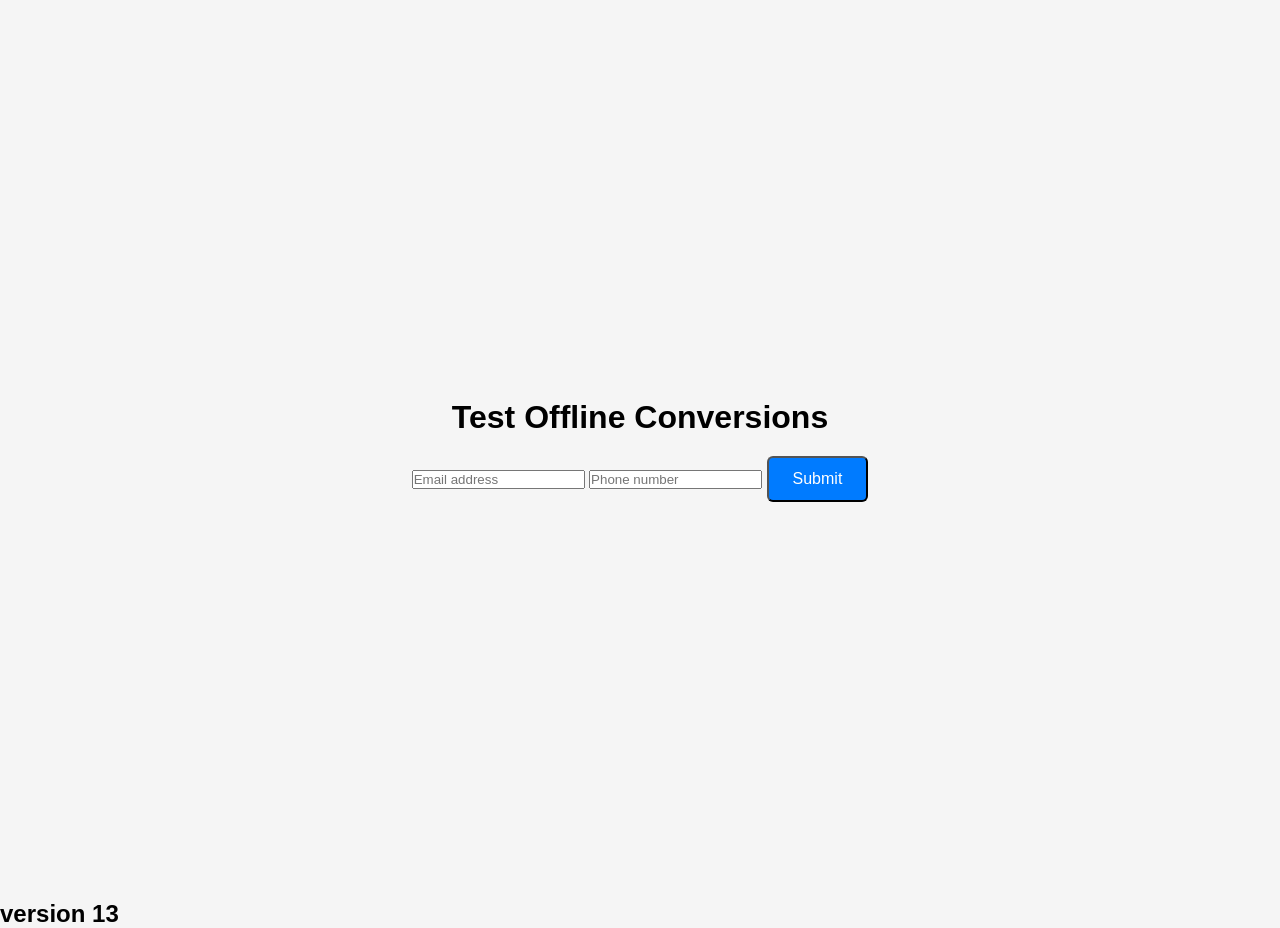
==== index.html @ b8c1afe0 "Update index.html 13" ====
<!DOCTYPE html>
<html lang="en">
<head>
  <meta charset="UTF-8" />
  <title>Test Offline Conversions</title>
  <!-- Consent Mode v2 (MUST be before GTM) -->
  <script>
    window.dataLayer = window.dataLayer || [];
    function gtag(){dataLayer.push(arguments);}
    gtag('consent', 'default', {
      ad_storage: 'denied',
      analytics_storage: 'denied',
      ad_user_data: 'denied',
      ad_personalization: 'denied'
    });
  </script>
  <!-- Google Tag Manager -->
  <script>
    (function(w,d,s,l,i){
      w[l]=w[l]||[];
      w[l].push({'gtm.start': new Date().getTime(),event:'gtm.js'});
      var f=d.getElementsByTagName(s)[0],
          j=d.createElement(s),dl=l!='dataLayer'?'&l='+l:'';
      j.async=true;
      j.src='https://www.googletagmanager.com/gtm.js?id='+i+dl;
      f.parentNode.insertBefore(j,f);
    })(window,document,'script','dataLayer','GTM-MKPKSGR6');
  </script>
  <!-- End GTM -->
  <link rel="stylesheet" href="styles.css" />
</head>
<body>
  <!-- GTM noscript -->
  <noscript>
    <iframe src="https://www.googletagmanager.com/ns.html?id=GTM-MKPKSGR6"
      height="0" width="0" style="display:none;visibility:hidden"></iframe>
  </noscript>

  <div class="container">
    <h1>Test Offline Conversions</h1>

    <form id="leadForm" class="form">
      <input type="email" id="email" placeholder="Email address" required />
      <input type="tel" id="phone" placeholder="Phone number" required />
      <button type="submit" class="btn">Submit</button>
    </form>
  </div>

  <script>
    /* Capture GCLID */
    const params = new URLSearchParams(window.location.search);
    const gclid = params.get('gclid');
    if (gclid) localStorage.setItem('gclid', gclid);

    async function sha256(value) {
      const enc = new TextEncoder().encode(value.trim().toLowerCase());
      const hashBuffer = await crypto.subtle.digest('SHA-256', enc);
      return Array.from(new Uint8Array(hashBuffer))
        .map(b => b.toString(16).padStart(2, '0'))
        .join('');
    }

    document.getElementById('leadForm').addEventListener('submit', async function(e) {
      e.preventDefault();

      const email = document.getElementById('email').value;
      const phone = document.getElementById('phone').value;
      const gclidStored = localStorage.getItem('gclid');

      console.log('Email:', email);
      console.log('Phone:', phone);
      console.log('GCLID:', gclidStored);

      const emailHash = await sha256(email);
      const phoneHash = await sha256(phone.replace(/\D/g, ''));

      /* Grant consent */
      gtag('consent', 'update', {
        ad_storage: 'granted',
        analytics_storage: 'granted',
        ad_user_data: 'granted',
        ad_personalization: 'granted'
      });

      /* Push data to GTM */
      dataLayer.push({
        event: 'generate_lead',
        email_hash: emailHash,
        phone_hash: phoneHash,
        gclid: gclidStored
      });

      /* Send to Google Sheets */
      fetch('https://script.google.com/macros/s/AKfycbyNEERT0W6HNT_K-1dgdNobYR9qAD8wK9wieBJdVSPTJnLW4J08_SXlNsf6QdI2Inn6MQ/exec', {
  method: 'POST',
  headers: { 'Content-Type': 'application/json' },
  body: JSON.stringify({
    email,
    phone,
    gclid: gclidStored,
    timestamp: new Date().toISOString()
  })
})
.then(res => res.text())
.then(text => {
  console.log('Sheets response:', text);
  console.log("Google Sheets")
  window.location.href = 'thankyou.html';
})
.catch(err => console.error('Sheets error:', err));


      /* Store hashes for thank you page */
      localStorage.setItem('email_hash', emailHash);
      localStorage.setItem('phone_hash', phoneHash);

      //window.location.href = 'thankyou.html';
    });
  </script>
  <h2>version 13</h2>
</body>
</html>
---- styles.css ----
* {
  margin: 0;
  padding: 0;
  box-sizing: border-box;
  font-family: Arial, Helvetica, sans-serif;
}

body {
  height: 100vh;
  background-color: #f5f5f5;
}

.container {
  height: 100vh;
  display: flex;
  flex-direction: column;
  justify-content: center;
  align-items: center;
  text-align: center;
}

h1 {
  margin-bottom: 20px;
}

p {
  font-size: 18px;
}

.btn {
  text-decoration: none;
  padding: 12px 24px;
  background-color: #007bff;
  color: white;
  border-radius: 6px;
  font-size: 16px;
  transition: background-color 0.3s ease;
}

.btn:hover {
  background-color: #0056b3;
}
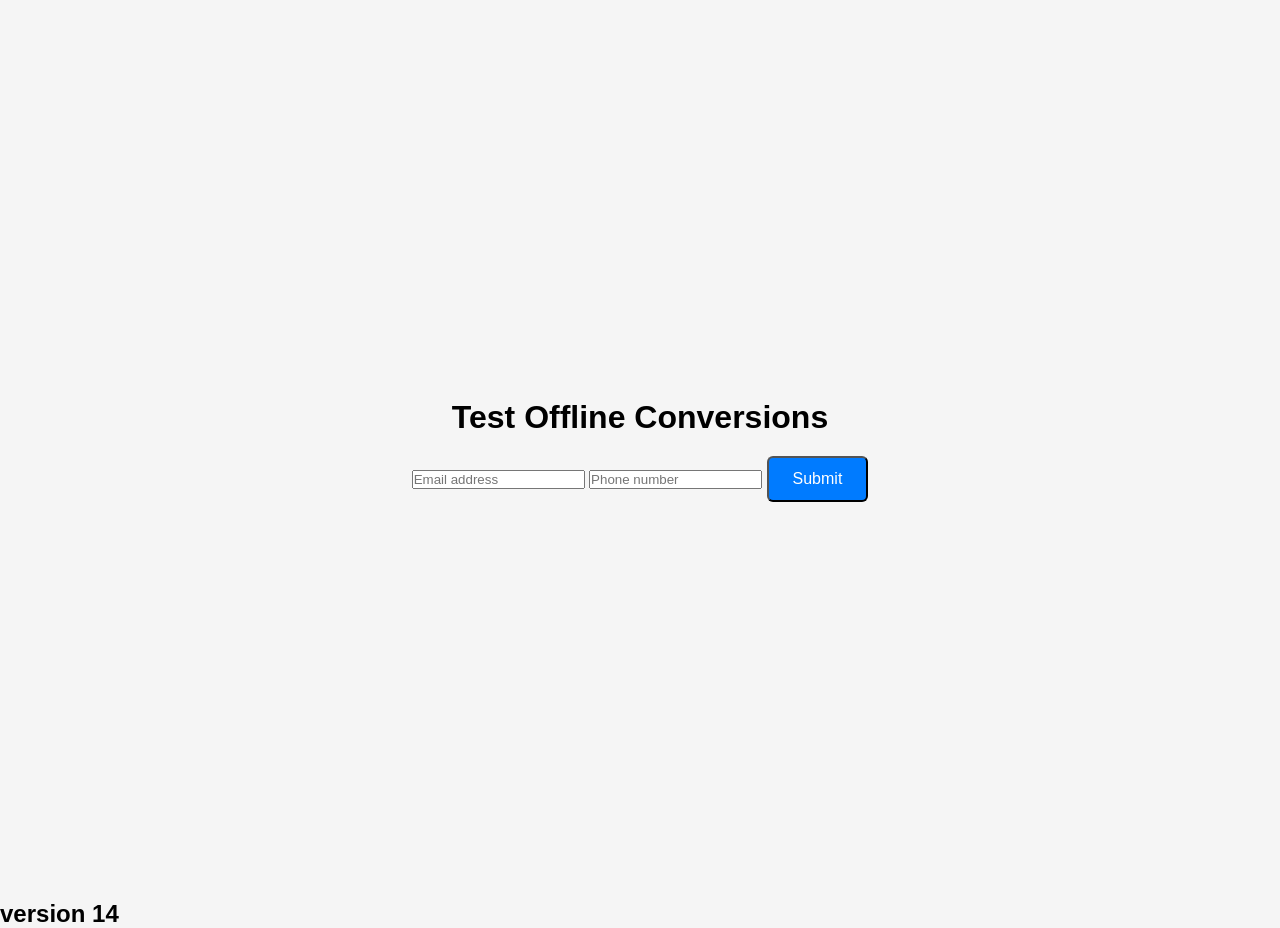
==== commit 15f55f4d: "Update index.html" ====
--- a/index.html
+++ b/index.html
@@ -91,7 +91,27 @@
       });
 
       /* Send to Google Sheets */
-      fetch('https://script.google.com/macros/s/AKfycbyNEERT0W6HNT_K-1dgdNobYR9qAD8wK9wieBJdVSPTJnLW4J08_SXlNsf6QdI2Inn6MQ/exec', {
+      const payload = {
+  email: email,
+  phone: phone,
+  gclid: gclidStored,
+  timestamp: new Date().toISOString()
+};
+
+const blob = new Blob(
+  [JSON.stringify(payload)],
+  { type: 'application/json' }
+);
+
+navigator.sendBeacon(
+  'https://script.google.com/macros/s/AKfycbyNEERT0W6HNT_K-1dgdNobYR9qAD8wK9wieBJdVSPTJnLW4J08_SXlNsf6QdI2Inn6MQ/exec',
+  blob
+);
+
+/* redirect immediately – beacon is non-blocking */
+window.location.href = 'thankyou.html';
+
+    /*fetch('https://script.google.com/macros/s/AKfycbyNEERT0W6HNT_K-1dgdNobYR9qAD8wK9wieBJdVSPTJnLW4J08_SXlNsf6QdI2Inn6MQ/exec', {
   method: 'POST',
   headers: { 'Content-Type': 'application/json' },
   body: JSON.stringify({
@@ -107,7 +127,7 @@
   console.log("Google Sheets")
   window.location.href = 'thankyou.html';
 })
-.catch(err => console.error('Sheets error:', err));
+.catch(err => console.error('Sheets error:', err));*/
 
 
       /* Store hashes for thank you page */
@@ -117,6 +137,6 @@
       //window.location.href = 'thankyou.html';
     });
   </script>
-  <h2>version 13</h2>
+  <h2>version 14</h2>
 </body>
 </html>
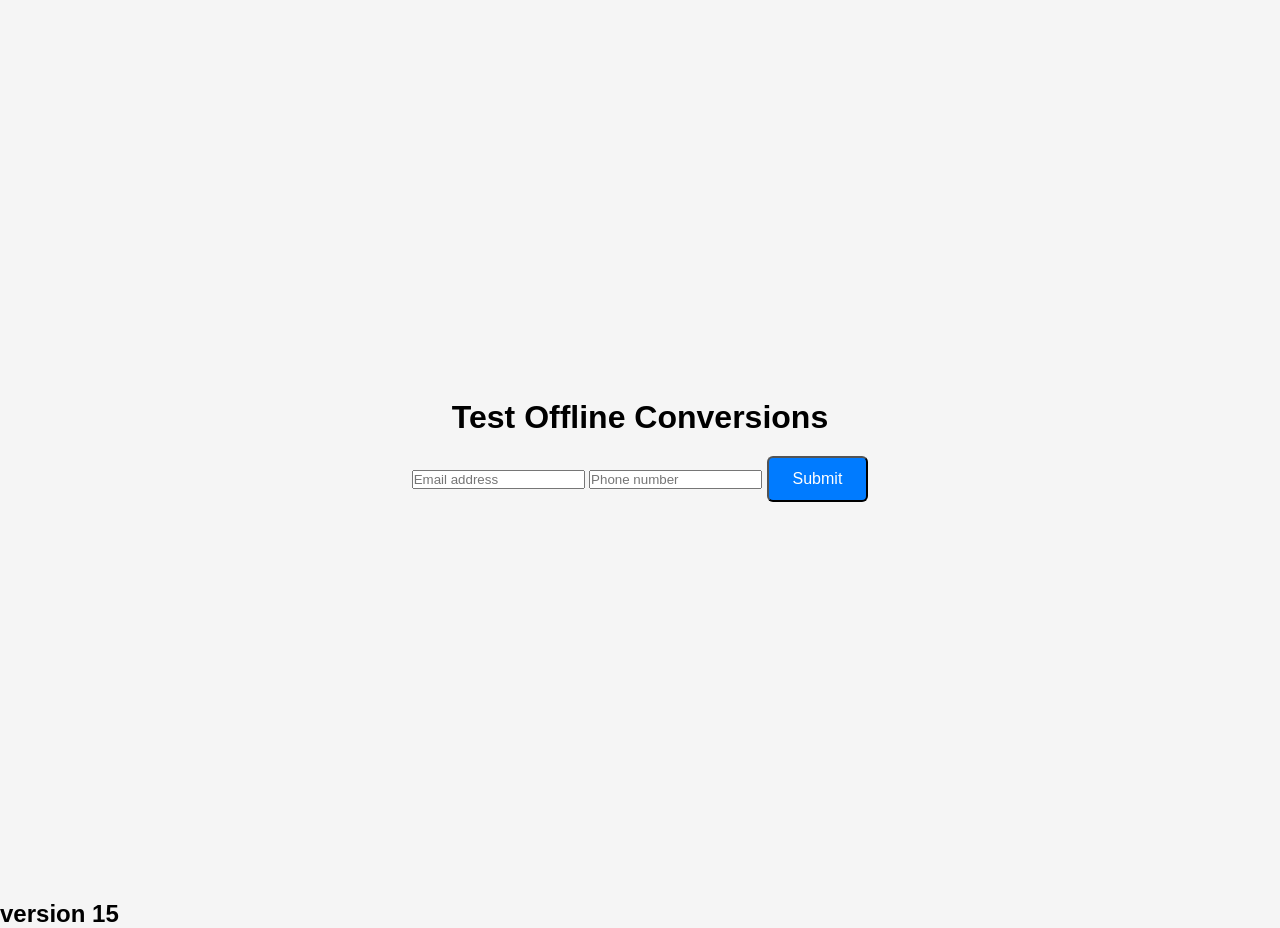
==== commit e9225618: "Update index.html 15" ====
--- a/index.html
+++ b/index.html
@@ -104,7 +104,7 @@
 );
 
 navigator.sendBeacon(
-  'https://script.google.com/macros/s/AKfycbyNEERT0W6HNT_K-1dgdNobYR9qAD8wK9wieBJdVSPTJnLW4J08_SXlNsf6QdI2Inn6MQ/exec',
+  'https://script.google.com/macros/s/AKfycbwd5g3wT5qHrYxYjZIyryh_VmDyWtzXTsxFYYq6s8jPI-DEjZh3yCaPxiGGZWeOmmBIiw/exec',
   blob
 );
 
@@ -137,6 +137,6 @@
       //window.location.href = 'thankyou.html';
     });
   </script>
-  <h2>version 14</h2>
+  <h2>version 15</h2>
 </body>
 </html>
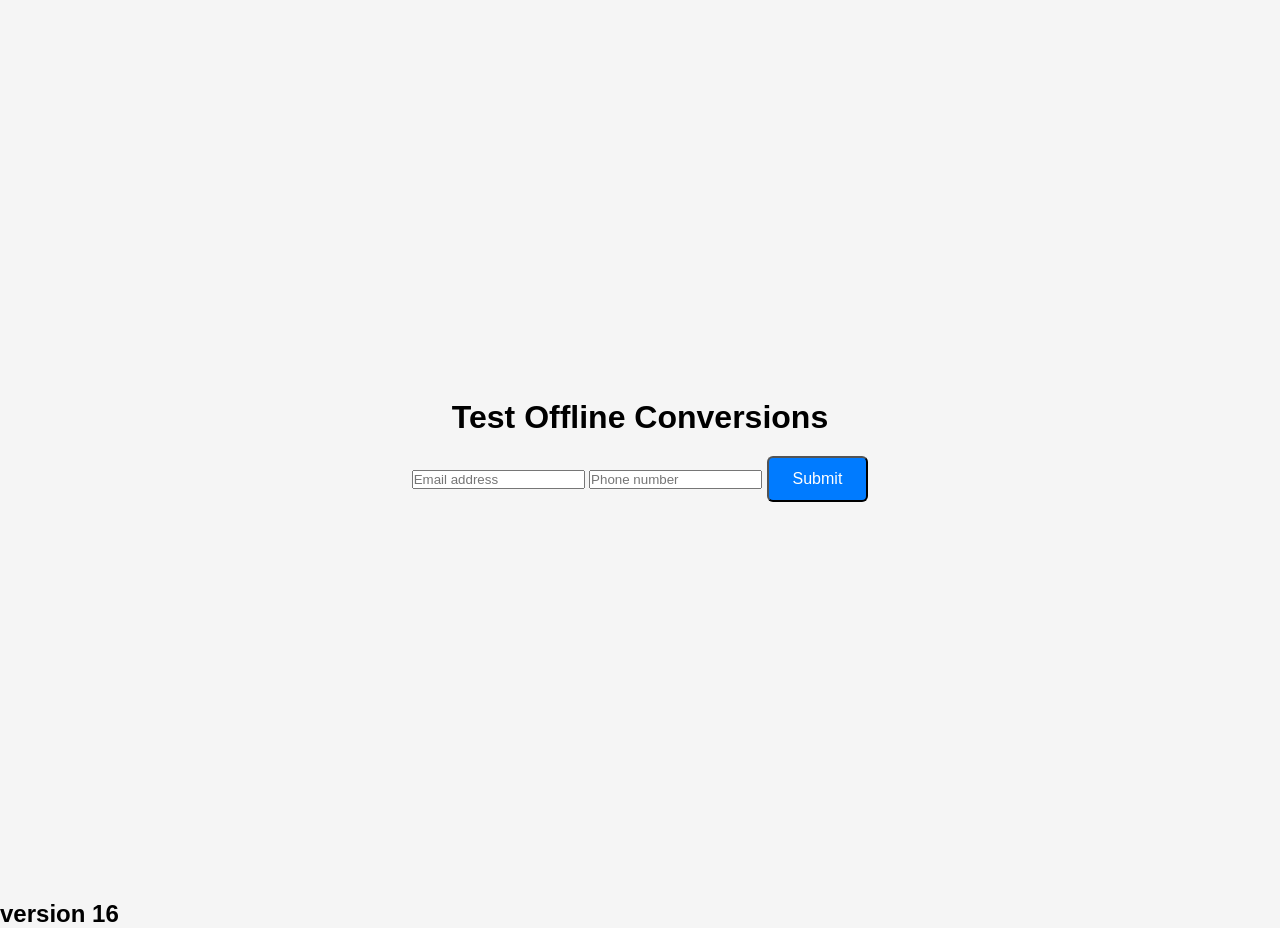
==== commit 64a12cc6: "Update index.html" ====
--- a/index.html
+++ b/index.html
@@ -91,7 +91,7 @@
       });
 
       /* Send to Google Sheets */
-      const payload = {
+   const payload = {
   email: email,
   phone: phone,
   gclid: gclidStored,
@@ -104,30 +104,11 @@
 );
 
 navigator.sendBeacon(
-  'https://script.google.com/macros/s/AKfycbwd5g3wT5qHrYxYjZIyryh_VmDyWtzXTsxFYYq6s8jPI-DEjZh3yCaPxiGGZWeOmmBIiw/exec',
+  'https://script.google.com/macros/s/AKfycbzsK7NdxYKv_wxRY7d9goleHc0rrhSeJPCpAKrG2LdVuzlgudu4QVY0cQrpPHTqhK8RtA/exec',
   blob
 );
 
-/* redirect immediately – beacon is non-blocking */
 window.location.href = 'thankyou.html';
-
-    /*fetch('https://script.google.com/macros/s/AKfycbyNEERT0W6HNT_K-1dgdNobYR9qAD8wK9wieBJdVSPTJnLW4J08_SXlNsf6QdI2Inn6MQ/exec', {
-  method: 'POST',
-  headers: { 'Content-Type': 'application/json' },
-  body: JSON.stringify({
-    email,
-    phone,
-    gclid: gclidStored,
-    timestamp: new Date().toISOString()
-  })
-})
-.then(res => res.text())
-.then(text => {
-  console.log('Sheets response:', text);
-  console.log("Google Sheets")
-  window.location.href = 'thankyou.html';
-})
-.catch(err => console.error('Sheets error:', err));*/
 
 
       /* Store hashes for thank you page */
@@ -137,6 +118,6 @@
       //window.location.href = 'thankyou.html';
     });
   </script>
-  <h2>version 15</h2>
+  <h2>version 16</h2>
 </body>
 </html>
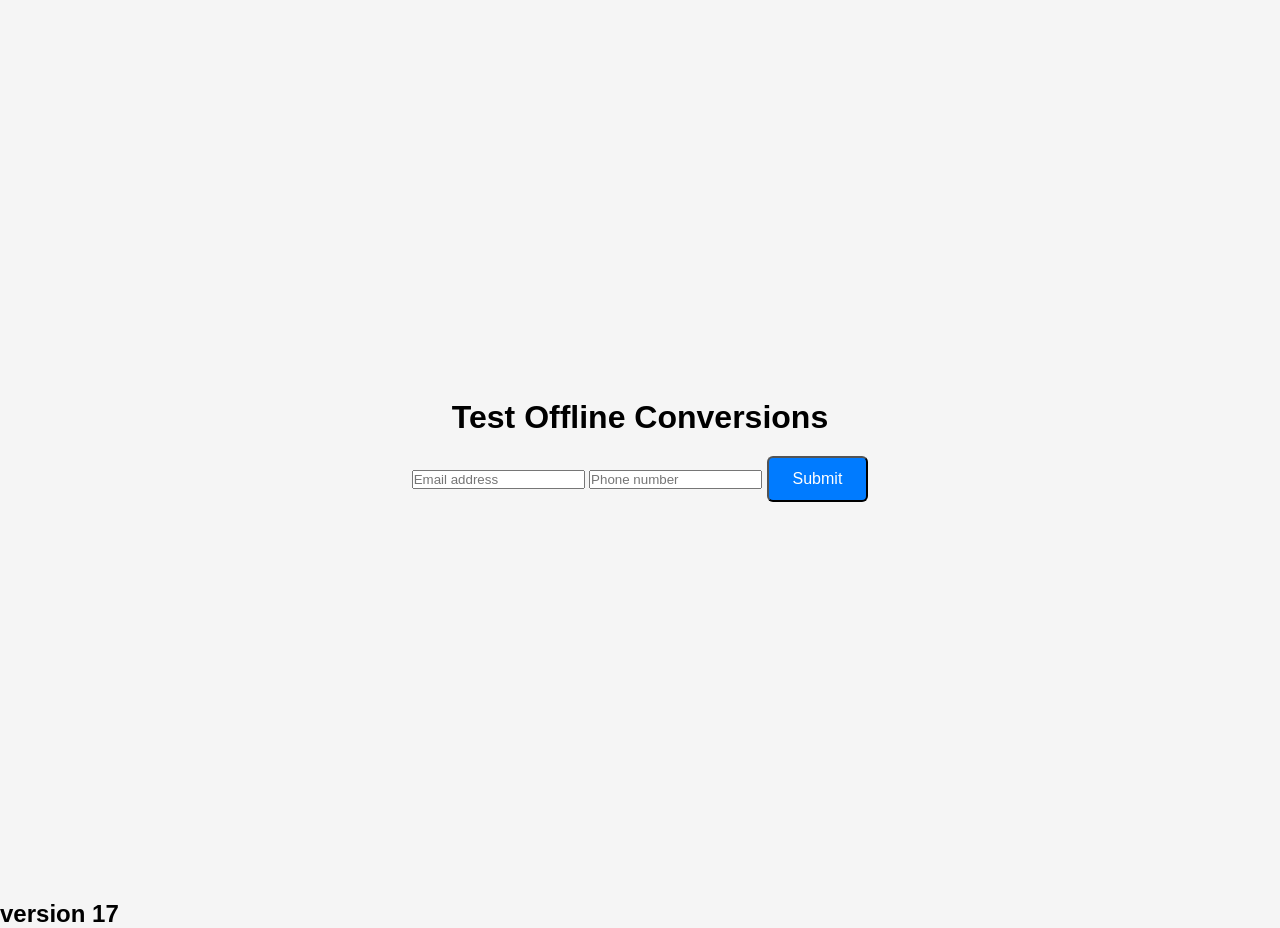
==== commit b99b8152: "Update index.html" ====
--- a/index.html
+++ b/index.html
@@ -98,19 +98,16 @@
   timestamp: new Date().toISOString()
 };
 
-const blob = new Blob(
-  [JSON.stringify(payload)],
-  { type: 'application/json' }
-);
 
-navigator.sendBeacon(
-  'https://script.google.com/macros/s/AKfycbzsK7NdxYKv_wxRY7d9goleHc0rrhSeJPCpAKrG2LdVuzlgudu4QVY0cQrpPHTqhK8RtA/exec',
-  blob
-);
+fetch('https://script.google.com/macros/s/AKfycbzsK7NdxYKv_wxRY7d9goleHc0rrhSeJPCpAKrG2LdVuzlgudu4QVY0cQrpPHTqhK8RtA/exec', {
+  method: 'POST',
+  mode: 'no-cors',
+  body: JSON.stringify(payload)
+});
+      
 
 window.location.href = 'thankyou.html';
-
-
+      
       /* Store hashes for thank you page */
       localStorage.setItem('email_hash', emailHash);
       localStorage.setItem('phone_hash', phoneHash);
@@ -118,6 +115,6 @@
       //window.location.href = 'thankyou.html';
     });
   </script>
-  <h2>version 16</h2>
+  <h2>version 17</h2>
 </body>
 </html>
